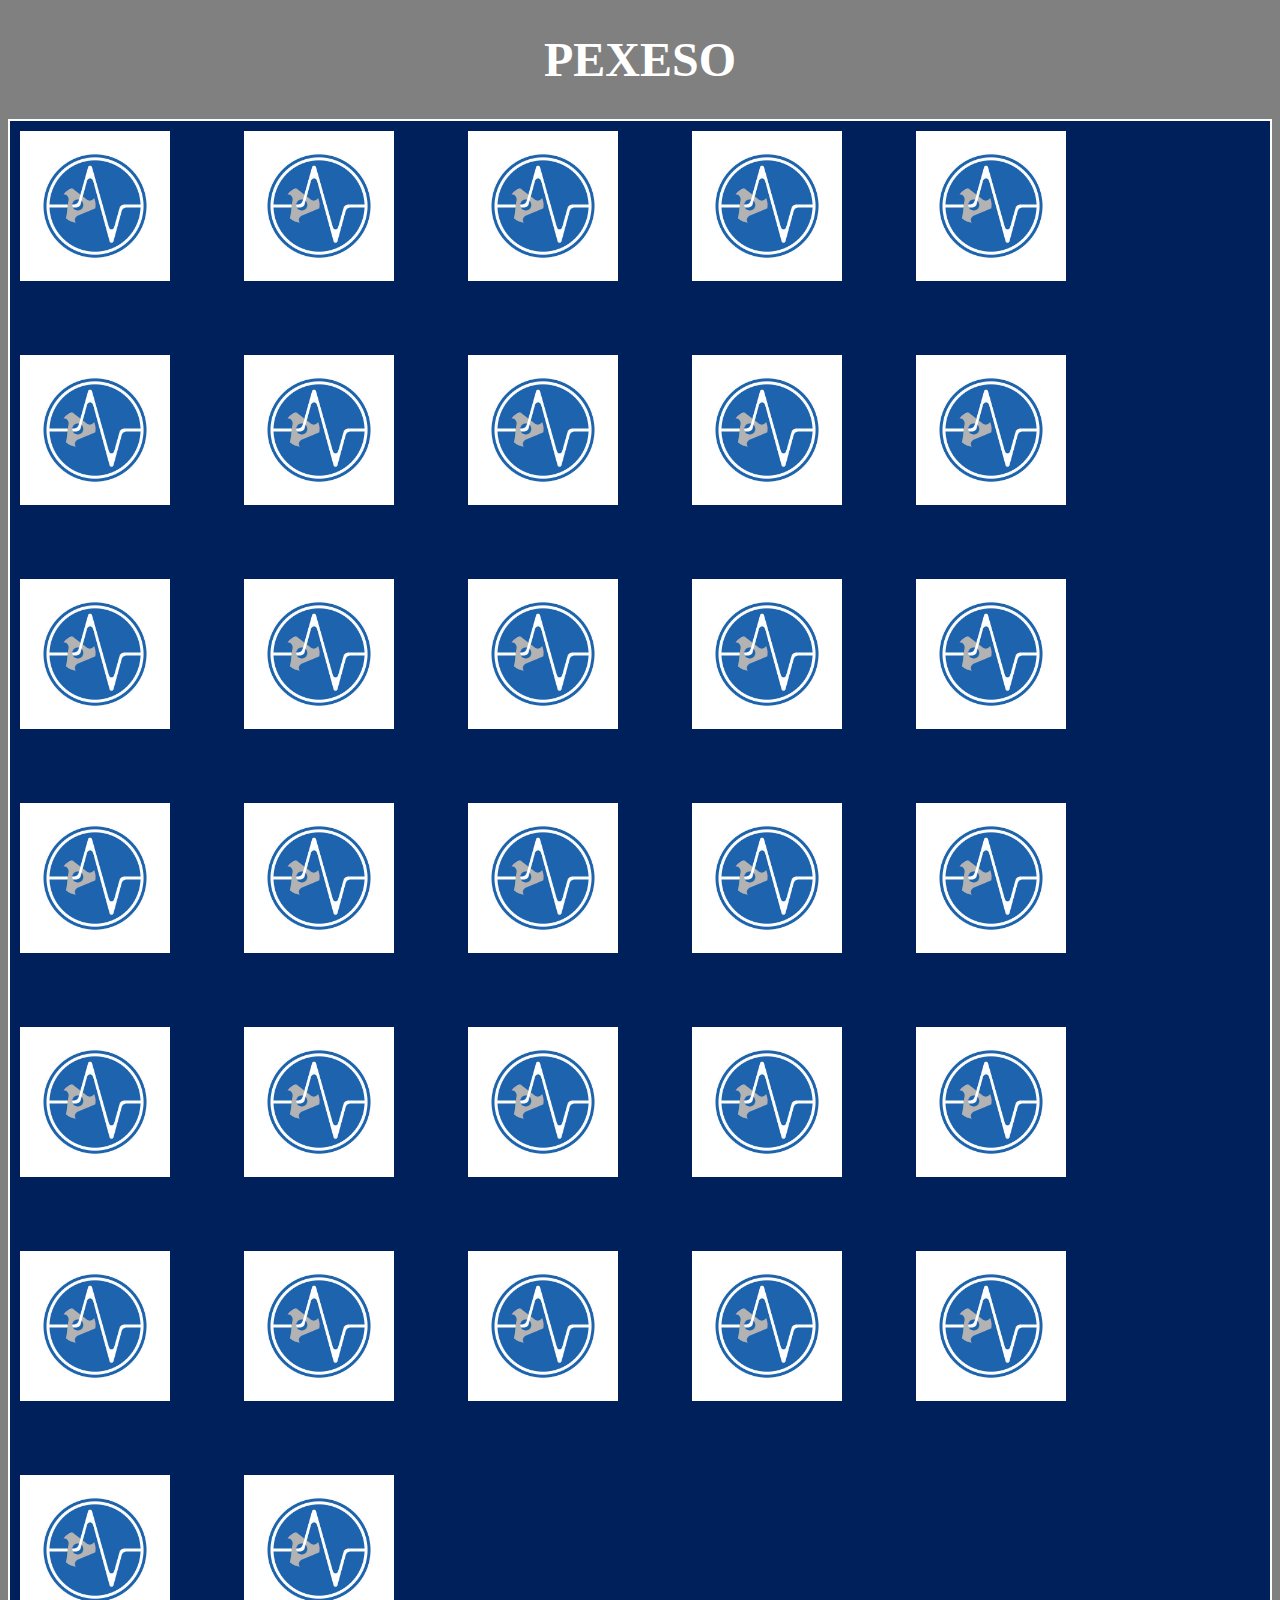
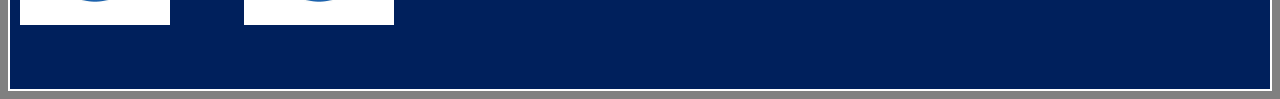
==== 2019l4web-webapp-mockup-StajMa-master/pexeso/index.html @ 7a0e71fb "Add files via upload" ====
<!DOCTYPE html>
<html lang="cs">

<head>
    <meta charset="UTF-8">
    <meta name="viewport" content="width=device-width, initial-scale=1.0">
    <meta http-equiv="X-UA-Compatible" content="ie=edge">
    <link rel="stylesheet" href="style.css">
    <title>Pexeso</title>

</head>

<body>
    <header>
        <h1>PEXESO</h1>
    </header>
    <section class="board">
        <figure class="card">
            <div class="rub">
                <img src="./source/logo.jpg">
            </div>
            <div class="lic">
                <img src="./source/dort.JPG">
            </div>
        </figure>
        <figure class="card" data-cardtype="mince">
            <div class="rub">
                <img src="./source/logo.jpg">
            </div>
            <div class="lic">
                <img src="./source/brusinky.JPG">
            </div>
        </figure>
        <figure class="card" data-cardtype="mince">
            <div class="rub">
                <img src="./source/logo.jpg">
            </div>
            <div class="lic">
                <img src="./source/susenka.JPG">
            </div>
        </figure>
        <figure class="card" data-cardtype="mince">
            <div class="rub">
                <img src="./source/logo.jpg">
            </div>
            <div class="lic">
                <img src="./source/rohlik.JPG">
            </div>
        </figure>
        <figure class="card" data-cardtype="mince">
            <div class="rub">
                <img src="./source/logo.jpg">
            </div>
            <div class="lic">
                <img src="./source/broskev.JPG">
            </div>
        </figure>
        <figure class="card" data-cardtype="mince">
            <div class="rub">
                <img src="./source/logo.jpg">
            </div>
            <div class="lic">
                <img src="./source/cokolada.JPG">
            </div>
        </figure>
        <figure class="card" data-cardtype="mince">
            <div class="rub">
                <img src="./source/logo.jpg">
            </div>
            <div class="lic">
                <img src="./source/dort.JPG">
            </div>
        </figure>
        <figure class="card" data-cardtype="mince">
            <div class="rub">
                <img src="./source/logo.jpg">
            </div>
            <div class="lic">
                <img src="./source/hruska.JPG">
            </div>
        </figure>
        <figure class="card" data-cardtype="mince">
            <div class="rub">
                <img src="./source/logo.jpg">
            </div>
            <div class="lic">
                <img src="./source/ananas.JPG">
            </div>
        </figure>
        <figure class="card" data-cardtype="mince">
            <div class="rub">
                <img src="./source/logo.jpg">
            </div>
            <div class="lic">
                <img src="./source/susenka.JPG">
            </div>
        </figure>
        <figure class="card" data-cardtype="mince">
            <div class="rub">
                <img src="./source/logo.jpg">
            </div>
            <div class="lic">
                <img src="./source/rohlik.JPG">
            </div>
        </figure>
        <figure class="card" data-cardtype="mince">
            <div class="rub">
                <img src="./source/logo.jpg">
            </div>
            <div class="lic">
                <img src="./source/broskev.JPG">
            </div>
        </figure>
        <figure class="card" data-cardtype="mince">
            <div class="rub">
                <img src="./source/logo.jpg">
            </div>
            <div class="lic">
                <img src="./source/vino.JPG">
            </div>
        </figure>
        <figure class="card" data-cardtype="mince">
            <div class="rub">
                <img src="./source/logo.jpg">
            </div>
            <div class="lic">
                <img src="./source/kiwi.JPG">
            </div>
        </figure>
        <figure class="card" data-cardtype="mince">
            <div class="rub">
                <img src="./source/logo.jpg">
            </div>
            <div class="lic">
                <img src="./source/boruvky.JPG">
            </div>
        </figure>
        <figure class="card" data-cardtype="mince">
            <div class="rub">
                <img src="./source/logo.jpg">
            </div>
            <div class="lic">
                <img src="./source/hruska.JPG">
            </div>
        </figure>
        <figure class="card" data-cardtype="mince">
            <div class="rub">
                <img src="./source/logo.jpg">
            </div>
            <div class="lic">
                <img src="./source/pomeranc.JPG">
            </div>
        </figure>
        <figure class="card" data-cardtype="mince">
            <div class="rub">
                <img src="./source/logo.jpg">
            </div>
            <div class="lic">
                <img src="./source/zmrzlina.JPG">
            </div>
        </figure>
        <figure class="card" data-cardtype="mince">
            <div class="rub">
                <img src="./source/logo.jpg">
            </div>
            <div class="lic">
                <img src="./source/zmrzlina.JPG">
            </div>
        </figure>
        <figure class="card" data-cardtype="mince">
            <div class="rub">
                <img src="./source/logo.jpg">
            </div>
            <div class="lic">
                <img src="./source/ananas.JPG">
            </div>
        </figure>
        <figure class="card" data-cardtype="mince">
            <div class="rub">
                <img src="./source/logo.jpg">
            </div>
            <div class="lic">
                <img src="./source/kiwi.JPG">
            </div>
        </figure>
        <figure class="card" data-cardtype="mince">
            <div class="rub">
                <img src="./source/logo.jpg">
            </div>
            <div class="lic">
                <img src="./source/zele.JPG">
            </div>
        </figure>
        <figure class="card" data-cardtype="mince">
            <div class="rub">
                <img src="./source/logo.jpg">
            </div>
            <div class="lic">
                <img src="./source/kobliha.JPG">
            </div>
        </figure>
        <figure class="card" data-cardtype="mince">
            <div class="rub">
                <img src="./source/logo.jpg">
            </div>
            <div class="lic">
                <img src="./source/brusinky.JPG">
            </div>
        </figure>
        <figure class="card" data-cardtype="mince">
            <div class="rub">
                <img src="./source/logo.jpg">
            </div>
            <div class="lic">
                <img src="./source/kobliha.JPG">
            </div>
        </figure>
        <figure class="card" data-cardtype="mince">
            <div class="rub">
                <img src="./source/logo.jpg">
            </div>
            <div class="lic">
                <img src="./source/zele.JPG">
            </div>
        </figure>
        <figure class="card" data-cardtype="mince">
            <div class="rub">
                <img src="./source/logo.jpg">
            </div>
            <div class="lic">
                <img src="./source/meloun.JPG">
            </div>
        </figure>
        <figure class="card" data-cardtype="mince">
            <div class="rub">
                <img src="./source/logo.jpg">
            </div>
            <div class="lic">
                <img src="./source/cokolada.JPG">
            </div>
        </figure>
        <figure class="card" data-cardtype="mince">
            <div class="rub">
                <img src="./source/logo.jpg">
            </div>
            <div class="lic">
                <img src="./source/boruvky.JPG">
            </div>
        </figure>
        <figure class="card" data-cardtype="mince">
            <div class="rub">
                <img src="./source/logo.jpg">
            </div>
            <div class="lic">
                <img src="./source/vino.JPG">
            </div>
        </figure>
        <figure class="card" data-cardtype="mince">
            <div class="rub">
                <img src="./source/logo.jpg">
            </div>
            <div class="lic">
                <img src="./source/pomeranc.JPG">
            </div>
        </figure>
        <figure class="card" data-cardtype="mince">
            <div class="rub">
                <img src="./source/logo.jpg">
            </div>
            <div class="lic">
                <img src="./source/meloun.JPG">
            </div>
        </figure>
    </section>
    <script src="./js.js"></script>
</body>
<footer>
    <section id="hraci">

    </section>
</footer>
</html>
---- 2019l4web-webapp-mockup-StajMa-master/pexeso/style.css ----
.board > .card {
    display: inline-block;
    position: relative;
    margin: 10px;
    width: 200px;
    height: 200px;

}

img {
    width: 150px;
    height: 150px;

}

h1 {
    text-align: center;
    color: white;
    font-size: 3rem;
}

header p {
    font-size: 5em;
    text-align: center;
}

body {
    background-color:  gray;
}

.board {
    border: solid 2px white;
    background-color: rgb(0, 32, 92);
}

.card > .lic, .card > .rub {
    position: absolute;
    width: 75%;
    height: 75%;
    backface-visibility: hidden;
    transition: all .5s linear;
 
}

.board > .active > .rub, .card > .lic {
    transform: rotateY(180deg);

}

.board > .active > .lic, .card > .rub {
    transform: rotateY(0deg);

}
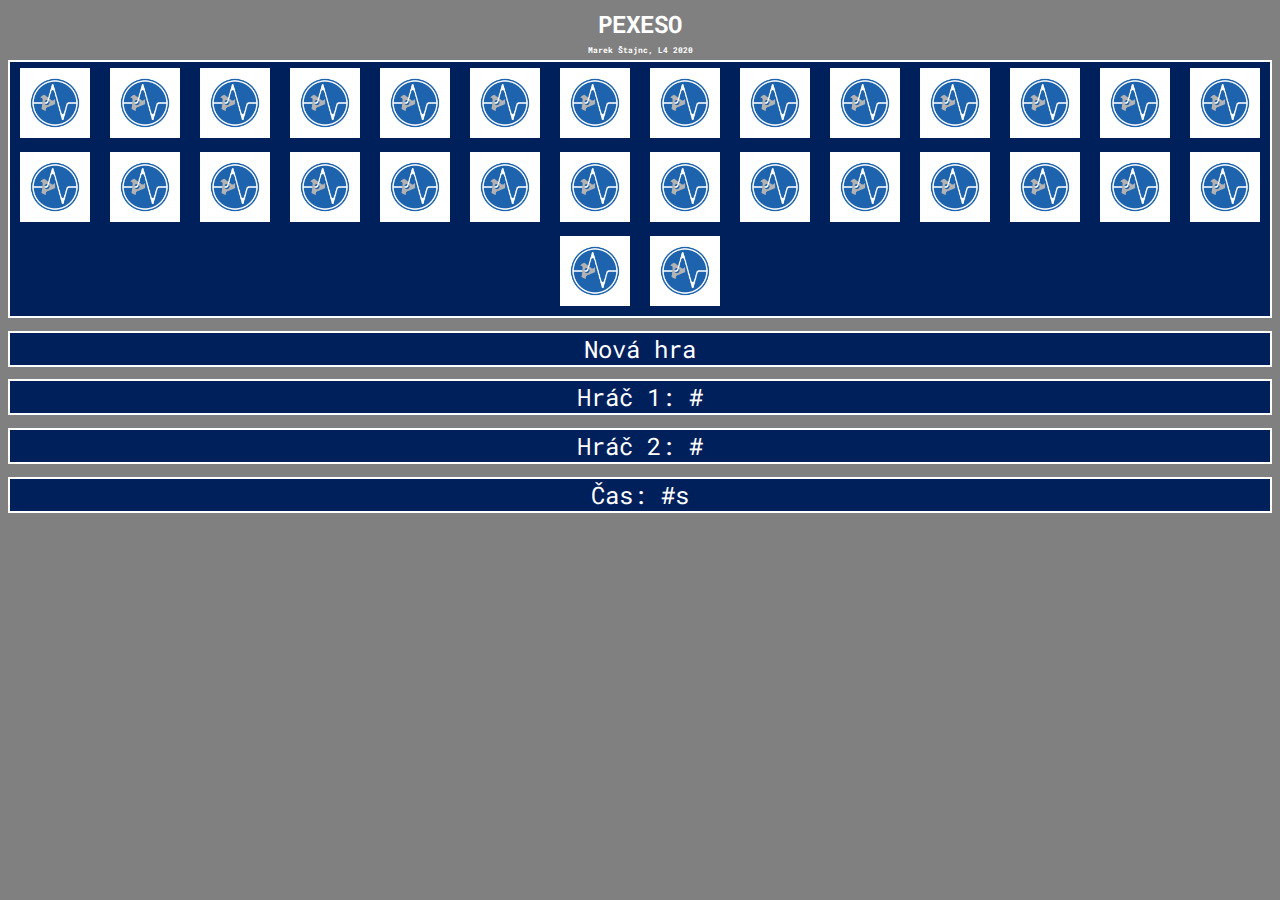
==== commit 76db8a9e: "Add files via upload" ====
--- a/2019l4web-webapp-mockup-StajMa-master/pexeso/index.html
+++ b/2019l4web-webapp-mockup-StajMa-master/pexeso/index.html
@@ -6,6 +6,7 @@
     <meta name="viewport" content="width=device-width, initial-scale=1.0">
     <meta http-equiv="X-UA-Compatible" content="ie=edge">
     <link rel="stylesheet" href="style.css">
+    <link href="https://fonts.googleapis.com/css2?family=Roboto+Mono:wght@500&display=swap" rel="stylesheet">
     <title>Pexeso</title>
 
 </head>
@@ -13,6 +14,7 @@
 <body>
     <header>
         <h1>PEXESO</h1>
+        <h2>Marek Štajnc, L4 2020</h2>
     </header>
     <section class="board">
         <figure class="card">
@@ -20,264 +22,254 @@
                 <img src="./source/logo.jpg">
             </div>
             <div class="lic">
-                <img src="./source/dort.JPG">
-            </div>
-        </figure>
-        <figure class="card" data-cardtype="mince">
-            <div class="rub">
-                <img src="./source/logo.jpg">
-            </div>
-            <div class="lic">
-                <img src="./source/brusinky.JPG">
-            </div>
-        </figure>
-        <figure class="card" data-cardtype="mince">
-            <div class="rub">
-                <img src="./source/logo.jpg">
-            </div>
-            <div class="lic">
-                <img src="./source/susenka.JPG">
-            </div>
-        </figure>
-        <figure class="card" data-cardtype="mince">
-            <div class="rub">
-                <img src="./source/logo.jpg">
-            </div>
-            <div class="lic">
-                <img src="./source/rohlik.JPG">
-            </div>
-        </figure>
-        <figure class="card" data-cardtype="mince">
-            <div class="rub">
-                <img src="./source/logo.jpg">
-            </div>
-            <div class="lic">
-                <img src="./source/broskev.JPG">
-            </div>
-        </figure>
-        <figure class="card" data-cardtype="mince">
-            <div class="rub">
-                <img src="./source/logo.jpg">
-            </div>
-            <div class="lic">
-                <img src="./source/cokolada.JPG">
-            </div>
-        </figure>
-        <figure class="card" data-cardtype="mince">
-            <div class="rub">
-                <img src="./source/logo.jpg">
-            </div>
-            <div class="lic">
-                <img src="./source/dort.JPG">
-            </div>
-        </figure>
-        <figure class="card" data-cardtype="mince">
-            <div class="rub">
-                <img src="./source/logo.jpg">
-            </div>
-            <div class="lic">
-                <img src="./source/hruska.JPG">
-            </div>
-        </figure>
-        <figure class="card" data-cardtype="mince">
-            <div class="rub">
-                <img src="./source/logo.jpg">
-            </div>
-            <div class="lic">
-                <img src="./source/ananas.JPG">
-            </div>
-        </figure>
-        <figure class="card" data-cardtype="mince">
-            <div class="rub">
-                <img src="./source/logo.jpg">
-            </div>
-            <div class="lic">
-                <img src="./source/susenka.JPG">
-            </div>
-        </figure>
-        <figure class="card" data-cardtype="mince">
-            <div class="rub">
-                <img src="./source/logo.jpg">
-            </div>
-            <div class="lic">
-                <img src="./source/rohlik.JPG">
-            </div>
-        </figure>
-        <figure class="card" data-cardtype="mince">
-            <div class="rub">
-                <img src="./source/logo.jpg">
-            </div>
-            <div class="lic">
-                <img src="./source/broskev.JPG">
-            </div>
-        </figure>
-        <figure class="card" data-cardtype="mince">
-            <div class="rub">
-                <img src="./source/logo.jpg">
-            </div>
-            <div class="lic">
-                <img src="./source/vino.JPG">
-            </div>
-        </figure>
-        <figure class="card" data-cardtype="mince">
-            <div class="rub">
-                <img src="./source/logo.jpg">
-            </div>
-            <div class="lic">
-                <img src="./source/kiwi.JPG">
-            </div>
-        </figure>
-        <figure class="card" data-cardtype="mince">
-            <div class="rub">
-                <img src="./source/logo.jpg">
-            </div>
-            <div class="lic">
-                <img src="./source/boruvky.JPG">
-            </div>
-        </figure>
-        <figure class="card" data-cardtype="mince">
-            <div class="rub">
-                <img src="./source/logo.jpg">
-            </div>
-            <div class="lic">
-                <img src="./source/hruska.JPG">
-            </div>
-        </figure>
-        <figure class="card" data-cardtype="mince">
-            <div class="rub">
-                <img src="./source/logo.jpg">
-            </div>
-            <div class="lic">
-                <img src="./source/pomeranc.JPG">
-            </div>
-        </figure>
-        <figure class="card" data-cardtype="mince">
-            <div class="rub">
-                <img src="./source/logo.jpg">
-            </div>
-            <div class="lic">
-                <img src="./source/zmrzlina.JPG">
-            </div>
-        </figure>
-        <figure class="card" data-cardtype="mince">
-            <div class="rub">
-                <img src="./source/logo.jpg">
-            </div>
-            <div class="lic">
-                <img src="./source/zmrzlina.JPG">
-            </div>
-        </figure>
-        <figure class="card" data-cardtype="mince">
-            <div class="rub">
-                <img src="./source/logo.jpg">
-            </div>
-            <div class="lic">
-                <img src="./source/ananas.JPG">
-            </div>
-        </figure>
-        <figure class="card" data-cardtype="mince">
-            <div class="rub">
-                <img src="./source/logo.jpg">
-            </div>
-            <div class="lic">
-                <img src="./source/kiwi.JPG">
-            </div>
-        </figure>
-        <figure class="card" data-cardtype="mince">
-            <div class="rub">
-                <img src="./source/logo.jpg">
-            </div>
-            <div class="lic">
-                <img src="./source/zele.JPG">
-            </div>
-        </figure>
-        <figure class="card" data-cardtype="mince">
-            <div class="rub">
-                <img src="./source/logo.jpg">
-            </div>
-            <div class="lic">
-                <img src="./source/kobliha.JPG">
-            </div>
-        </figure>
-        <figure class="card" data-cardtype="mince">
-            <div class="rub">
-                <img src="./source/logo.jpg">
-            </div>
-            <div class="lic">
-                <img src="./source/brusinky.JPG">
-            </div>
-        </figure>
-        <figure class="card" data-cardtype="mince">
-            <div class="rub">
-                <img src="./source/logo.jpg">
-            </div>
-            <div class="lic">
-                <img src="./source/kobliha.JPG">
-            </div>
-        </figure>
-        <figure class="card" data-cardtype="mince">
-            <div class="rub">
-                <img src="./source/logo.jpg">
-            </div>
-            <div class="lic">
-                <img src="./source/zele.JPG">
-            </div>
-        </figure>
-        <figure class="card" data-cardtype="mince">
-            <div class="rub">
-                <img src="./source/logo.jpg">
-            </div>
-            <div class="lic">
-                <img src="./source/meloun.JPG">
-            </div>
-        </figure>
-        <figure class="card" data-cardtype="mince">
-            <div class="rub">
-                <img src="./source/logo.jpg">
-            </div>
-            <div class="lic">
-                <img src="./source/cokolada.JPG">
-            </div>
-        </figure>
-        <figure class="card" data-cardtype="mince">
-            <div class="rub">
-                <img src="./source/logo.jpg">
-            </div>
-            <div class="lic">
-                <img src="./source/boruvky.JPG">
-            </div>
-        </figure>
-        <figure class="card" data-cardtype="mince">
-            <div class="rub">
-                <img src="./source/logo.jpg">
-            </div>
-            <div class="lic">
-                <img src="./source/vino.JPG">
-            </div>
-        </figure>
-        <figure class="card" data-cardtype="mince">
-            <div class="rub">
-                <img src="./source/logo.jpg">
-            </div>
-            <div class="lic">
-                <img src="./source/pomeranc.JPG">
-            </div>
-        </figure>
-        <figure class="card" data-cardtype="mince">
-            <div class="rub">
-                <img src="./source/logo.jpg">
-            </div>
-            <div class="lic">
-                <img src="./source/meloun.JPG">
-            </div>
-        </figure>
+                <img src="./source/MAT.png">
+            </div>
+        </figure>
+        <figure class="card" data-cardtype="mince">
+            <div class="rub">
+                <img src="./source/logo.jpg">
+            </div>
+            <div class="lic">
+                <img src="./source/MAT_logo.png">
+            </div>
+        </figure>
+        <figure class="card" data-cardtype="mince">
+            <div class="rub">
+                <img src="./source/logo.jpg">
+            </div>
+            <div class="lic">
+                <img src="./source/MME.png">
+            </div>
+        </figure>
+        <figure class="card" data-cardtype="mince">
+            <div class="rub">
+                <img src="./source/logo.jpg">
+            </div>
+            <div class="lic">
+                <img src="./source/mme.svg">
+            </div>
+        </figure>
+        <figure class="card" data-cardtype="mince">
+            <div class="rub">
+                <img src="./source/logo.jpg">
+            </div>
+            <div class="lic">
+                <img src="./source/MPV.png">
+            </div>
+        </figure>
+        <figure class="card" data-cardtype="mince">
+            <div class="rub">
+                <img src="./source/logo.jpg">
+            </div>
+            <div class="lic">
+                <img src="./source/mpv_logo.svg">
+            </div>
+        </figure>
+        <figure class="card" data-cardtype="mince">
+            <div class="rub">
+                <img src="./source/logo.jpg">
+            </div>
+            <div class="lic">
+                <img src="./source/NEJ.png">
+            </div>
+        </figure>
+        <figure class="card" data-cardtype="mince">
+            <div class="rub">
+                <img src="./source/logo.jpg">
+            </div>
+            <div class="lic">
+                <img src="./source/NEJ_logo.png">
+            </div>
+        </figure>
+        <figure class="card" data-cardtype="mince">
+            <div class="rub">
+                <img src="./source/logo.jpg">
+            </div>
+            <div class="lic">
+                <img src="./source/PVY.png">
+            </div>
+        </figure>
+        <figure class="card" data-cardtype="mince">
+            <div class="rub">
+                <img src="./source/logo.jpg">
+            </div>
+            <div class="lic">
+                <img src="./source/PVY_logo.svg">
+        </figure>
+        <figure class="card" data-cardtype="mince">
+            <div class="rub">
+                <img src="./source/logo.jpg">
+            </div>
+            <div class="lic">
+                <img src="./source/STR.png">
+            </div>
+        </figure>
+        <figure class="card" data-cardtype="mince">
+            <div class="rub">
+                <img src="./source/logo.jpg">
+            </div>
+            <div class="lic">
+                <img src="./source/str.svg">
+            </div>
+        </figure>
+        <figure class="card" data-cardtype="mince">
+            <div class="rub">
+                <img src="./source/logo.jpg">
+            </div>
+            <div class="lic">
+                <img src="./source/TEV.png">
+            </div>
+        </figure>
+        <figure class="card" data-cardtype="mince">
+            <div class="rub">
+                <img src="./source/logo.jpg">
+            </div>
+            <div class="lic">
+                <img src="./source/TEV_logo.svg">
+            </div>
+        </figure>
+        <figure class="card" data-cardtype="mince">
+            <div class="rub">
+                <img src="./source/logo.jpg">
+            </div>
+            <div class="lic">
+                <img src="./source/web.png">
+            </div>
+        </figure>
+        <figure class="card" data-cardtype="mince">
+            <div class="rub">
+                <img src="./source/logo.jpg">
+            </div>
+            <div class="lic">
+                <img src="./source/web.svg">
+            </div>
+        </figure>
+        <figure class="card" data-cardtype="mince">
+            <div class="rub">
+                <img src="./source/logo.jpg">
+            </div>
+            <div class="lic">
+                <img src="./source/ZSV.png">
+            </div>
+        </figure>
+        <figure class="card" data-cardtype="mince">
+            <div class="rub">
+                <img src="./source/logo.jpg">
+            </div>
+            <div class="lic">
+                <img src="./source/ZSV_logo.png">
+            </div>
+        </figure>
+        <figure class="card" data-cardtype="mince">
+            <div class="rub">
+                <img src="./source/logo.jpg">
+            </div>
+            <div class="lic">
+                <img src="./source/ANJ.png">
+            </div>
+        </figure>
+        <figure class="card" data-cardtype="mince">
+            <div class="rub">
+                <img src="./source/logo.jpg">
+            </div>
+            <div class="lic">
+                <img src="./source/ANJ_logo.png">
+            </div>
+        </figure>
+        <figure class="card" data-cardtype="mince">
+            <div class="rub">
+                <img src="./source/logo.jpg">
+            </div>
+            <div class="lic">
+                <img src="./source/CHEM.png">
+            </div>
+        </figure>
+        <figure class="card" data-cardtype="mince">
+            <div class="rub">
+                <img src="./source/logo.jpg">
+            </div>
+            <div class="lic">
+                <img src="./source/CHE_logo.svg">
+            </div>
+        </figure>
+        <figure class="card" data-cardtype="mince">
+            <div class="rub">
+                <img src="./source/logo.jpg">
+            </div>
+            <div class="lic">
+                <img src="./source/CJL.png">
+            </div>
+        </figure>
+        <figure class="card" data-cardtype="mince">
+            <div class="rub">
+                <img src="./source/logo.jpg">
+            </div>
+            <div class="lic">
+                <img src="./source/CJL_logo.png">
+            </div>
+        </figure>
+        <figure class="card" data-cardtype="mince">
+            <div class="rub">
+                <img src="./source/logo.jpg">
+            </div>
+            <div class="lic">
+                <img src="./source/EKO.png">
+            </div>
+        </figure>
+        <figure class="card" data-cardtype="mince">
+            <div class="rub">
+                <img src="./source/logo.jpg">
+            </div>
+            <div class="lic">
+                <img src="./source/EKO_logo.png">
+            </div>
+        </figure>
+        <figure class="card" data-cardtype="mince">
+            <div class="rub">
+                <img src="./source/logo.jpg">
+            </div>
+            <div class="lic">
+                <img src="./source/ELE.png">
+            </div>
+        </figure>
+        <figure class="card" data-cardtype="mince">
+            <div class="rub">
+                <img src="./source/logo.jpg">
+            </div>
+            <div class="lic">
+                <img src="./source/ELE_logo.svg">
+            </div>
+        </figure>
+        <figure class="card" data-cardtype="mince">
+            <div class="rub">
+                <img src="./source/logo.jpg">
+            </div>
+            <div class="lic">
+                <img src="./source/FYZ.png">
+            </div>
+        </figure>
+        <figure class="card" data-cardtype="mince">
+            <div class="rub">
+                <img src="./source/logo.jpg">
+            </div>
+            <div class="lic">
+                <img src="./source/FYZ_logo.png">
+            </div>
+        </figure>
+    </section>
+    <section class="menu">
+        <li><a href="#">Nová hra</a></li>
+        <li><a>Hráč 1: <span>#</span></a></li>
+        <li><a>Hráč 2: <span>#</span></a></li>
+        <!--<li><a>Hráč 3: <span>#</span></a></li>
+        <li><a>Hráč 4: <span>#</span></a></li>
+        <li><a>Hráč 5: <span>#</span></a></li>
+        <li><a>Hráč 6: <span>#</span></a></li>-->
+        <li><a>Čas: #s</a></li>
     </section>
     <script src="./js.js"></script>
 </body>
 <footer>
-    <section id="hraci">
-
-    </section>
 </footer>
 </html>
 
--- a/2019l4web-webapp-mockup-StajMa-master/pexeso/style.css
+++ b/2019l4web-webapp-mockup-StajMa-master/pexeso/style.css
@@ -1,15 +1,21 @@
+html {
+    font-family: 'Roboto Mono', monospace;;
+}
+.board {
+    text-align: center;
+    padding: 1px;
+}
 .board > .card {
     display: inline-block;
     position: relative;
-    margin: 10px;
-    width: 200px;
-    height: 200px;
-
+    margin: 5px;
+    width: 120px;
+    height: 120px;
 }
 
 img {
-    width: 150px;
-    height: 150px;
+    width: 120px;
+    height: 120px;
 
 }
 
@@ -17,6 +23,14 @@
     text-align: center;
     color: white;
     font-size: 3rem;
+    margin: 5px;
+}
+
+h2 {
+    text-align: center;
+    color: white;
+    font-size: 1.5rem;
+    margin-top: 5px;
 }
 
 header p {
@@ -39,7 +53,7 @@
     height: 75%;
     backface-visibility: hidden;
     transition: all .5s linear;
- 
+
 }
 
 .board > .active > .rub, .card > .lic {
@@ -52,3 +66,160 @@
 
 }
 
+li {
+    border: solid 2px white;
+    background-color: rgb(0, 32, 92);
+    text-align: center;
+    font-size: 2.5em;
+    margin-top: 1%;
+}
+
+a {
+    text-decoration: none;
+    color: white;
+}
+
+li {
+    list-style: none;
+}
+
+
+@media (min-width: 800px) and (max-width: 1280px) {
+    .board {
+        text-align: center;
+        padding: 1px;
+    }
+    .board > .card {
+        margin: 5px;
+        width: 80px;
+        height: 80px;
+    }
+    
+    img {
+        width: 80px;
+        height: 80px;
+    
+    }
+    
+    h1 {
+        font-size: 2.5rem;
+    }
+
+    h2 {
+        font-size: 1rem;
+    }
+    li {
+        font-size: 2em;
+    }
+}
+
+@media (min-width: 1280px) and (max-width: 1800px) and (orientation: landscape) {
+    .board {
+        text-align: center;
+        padding: 1px;
+    }
+    .board > .card {
+        margin: 5px;
+        width: 100px;
+        height: 100px;
+    }
+    
+    img {
+        width: 100px;
+        height: 100px;
+    
+    }
+    
+    h1 {
+        font-size: 2rem;
+        margin: 5px;
+    }
+
+    h2 {
+        font-size: .5rem;
+        margin: 5px;
+    }
+    li {
+        font-size: 2em;
+    }
+}
+
+
+@media (min-width: 800px) and (max-width: 1280px) and (orientation: landscape) {
+    .board {
+        text-align: center;
+        padding: 1px;
+    }
+    .board > .card {
+        margin: 5px;
+        width: 70px;
+        height: 70px;
+    }
+    
+    img {
+        width: 70px;
+        height: 70px;
+    
+    }
+    
+    h1 {
+        font-size: 1.5rem;
+        margin: 5px;
+    }
+    li {
+        font-size: 1.5em;
+    }
+}
+
+
+@media screen and (max-width: 800px) {
+    .board {
+        text-align: center;
+        padding: 1px;
+    }
+    .board > .card {
+      width: 60px;
+      height: 60px;
+      margin: 1px;
+    }
+
+    img {
+        width: 60px;
+        height: 60px;
+    
+    }
+    h1 {
+        font-size: 2rem;
+        margin: 5px;
+    }
+    li {
+        font-size: 2em;
+    }
+  }
+
+@media only screen and (orientation: landscape) and (max-width: 800px) {
+    .board {
+        text-align: center;
+        padding: 1px;
+    }
+    .board > .card {
+      width: 50px;
+      height: 50px;
+      margin: 1px;
+    }
+
+    img {
+        width: 50px;
+        height: 50px;
+    
+    }
+    h1 {
+        font-size: 1rem;
+        margin: 5px;
+    }
+    li {
+        font-size: 1em;
+    }
+  
+    }
+  
